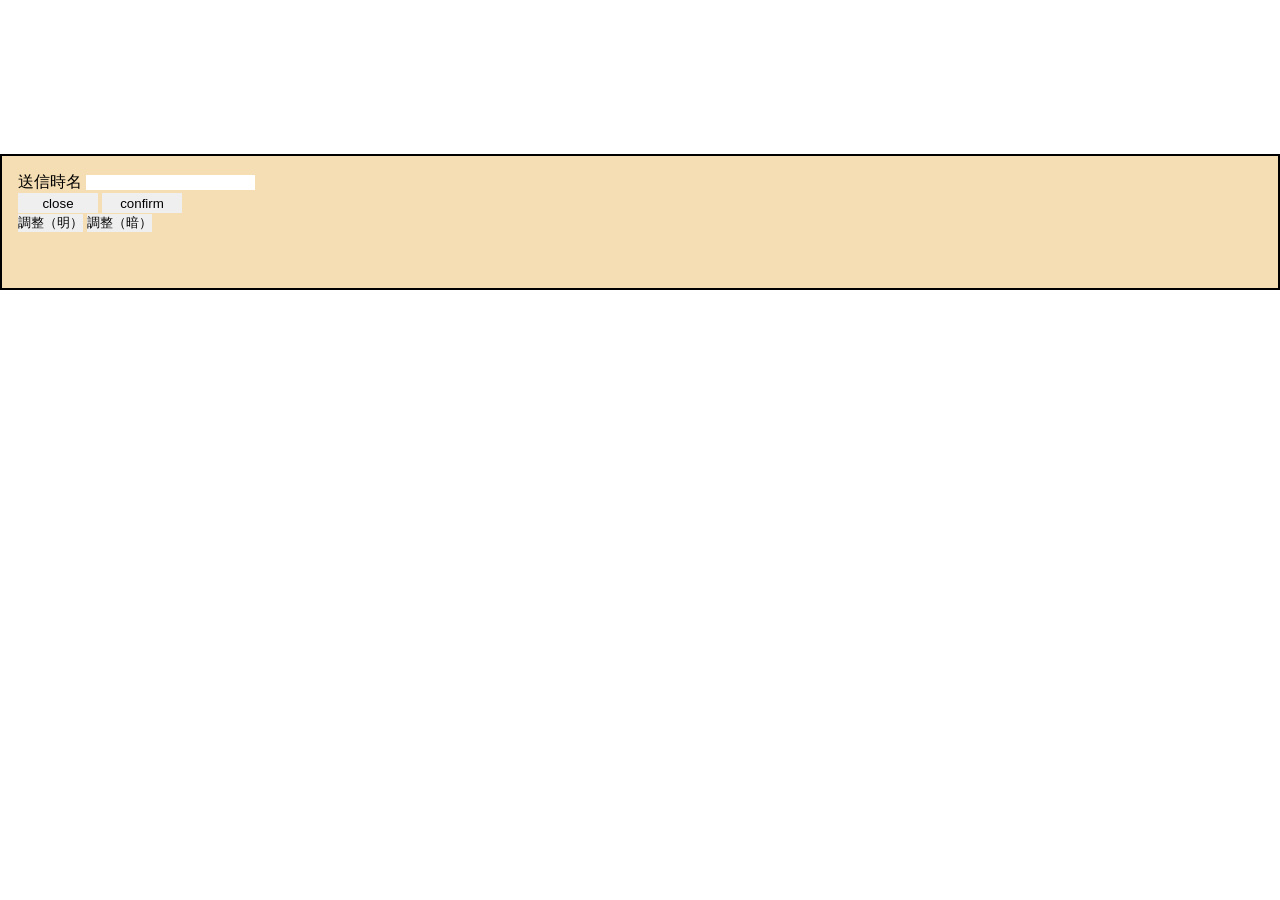
==== detect-view/index.html @ cbf9d628 "wip" ====
<!DOCTYPE html>
<html lang="en">
<head>
    <meta charset="UTF-8">
    <title>detect</title>
    <style>
        * {
            border: 0;
            margin: 0;
            padding: 0;
        }
    </style>
    <link rel="stylesheet" href="./main.css">
    <script type="module" src="stream.js"></script>
</head>
<body>
<div style="position: relative">
    <video id="display">wait...</video>
    <canvas style="" id="canvas"></canvas>
        <canvas id="selecting_box_canvas"></canvas>
    <div id="selecting_box_cover" onclick="alert('cov')"></div>
    <div id="created_box_wrap">
        <div onclick="alert('box')"></div>
    </div>
    <div id="created_box_edit">
        <label for="send_name_input">送信時名</label>
        <input name="send_box_name" id="element_name" type="hidden">
        <input name="send_name" id="send_name_input"><br>
        <input type="button" onclick="document.getElementById('created_box_edit').style.display = 'none'" class="created_edit_window_button" name="close" id="created_edit_close" value="close">
        <input type="button"  class="created_edit_window_button" name="confirm" id="created_edit_confirm" value="confirm"><br>
        <input type="button" value="調整（明）" id="created_box_threshold_biggwat">
        <input type="button" value="調整（暗）" id="created_box_threshold_smallest">

    </div>
    <!--<canvas style="" id="canvas2" width="500" height="500"></canvas>-->
</div>
</body>
</html>
---- detect-view/main.css ----
#selecting_box_canvas {
    position: absolute;
    top: 0;
    left: 0;
    z-index: 1;
}


#created_box_wrap {
    width: 100vw;
    height: 100vh;
    position: absolute;
    top: 0;
    left: 0;
}
#created_box_wrap > * {
    background-color: #58c1fa;
    z-index: 3;
    position: absolute;
}

#created_box_edit {
    background: wheat;
    padding: 1rem;
    border: black 2px solid;
    height: 100px;
    z-index: 4;
}
#created_box_edit > .created_edit_window_button{
    height: 20px;
    width: 80px;
}
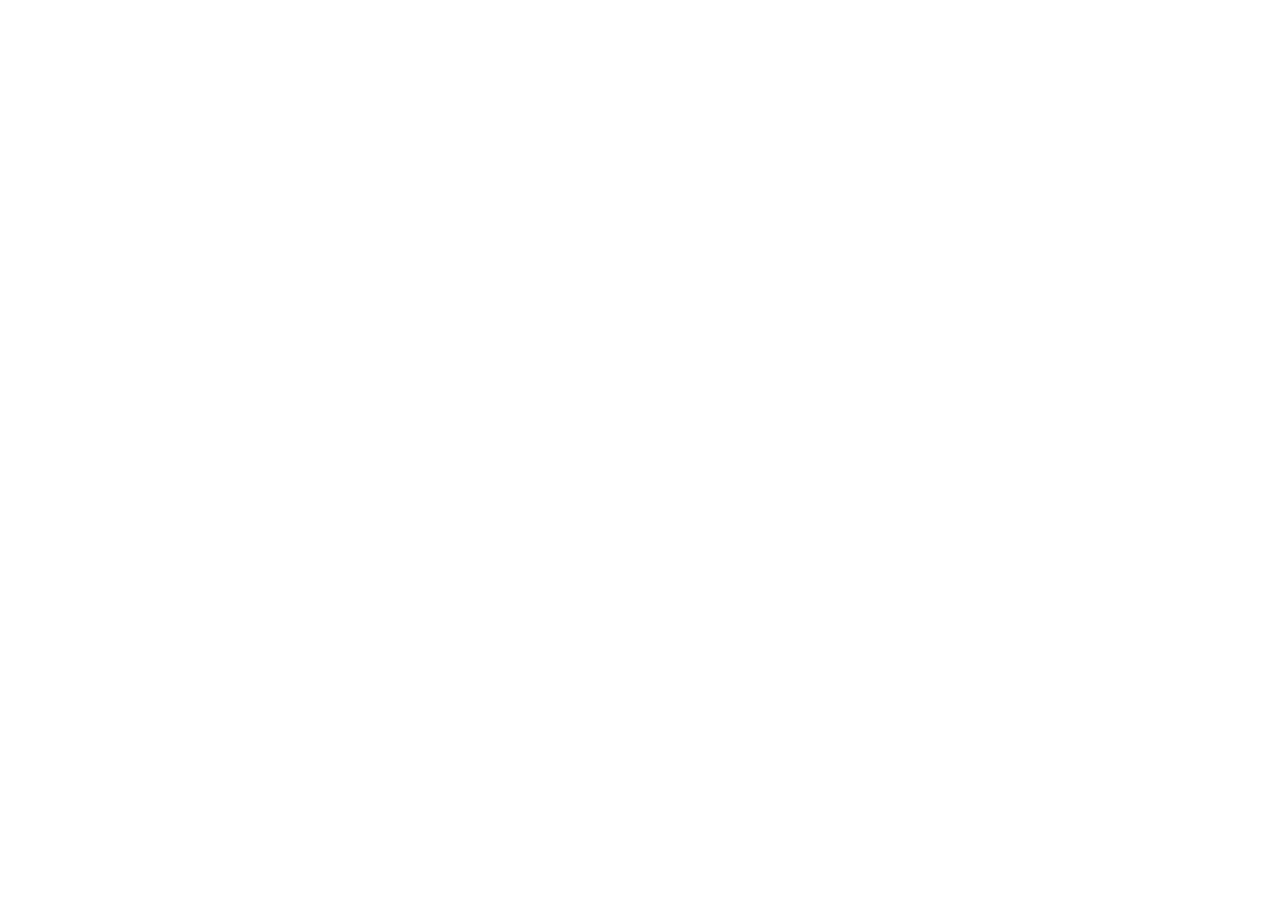
==== commit b16affc4: "どのindex.htmlだよ" ====
--- a/detect-view/index.html
+++ b/detect-view/index.html
@@ -16,22 +16,20 @@
 <body>
 <div style="position: relative">
     <video id="display">wait...</video>
-    <canvas style="" id="canvas"></canvas>
-        <canvas id="selecting_box_canvas"></canvas>
-    <div id="selecting_box_cover" onclick="alert('cov')"></div>
+    <canvas style="display: none" id="canvas"></canvas>
+    <canvas id="selecting_box_canvas"></canvas>
+    <div id="selecting_box_cover"></div>
     <div id="created_box_wrap">
-        <div onclick="alert('box')"></div>
     </div>
-    <div id="created_box_edit">
+    <dialog id="created_box_edit">
         <label for="send_name_input">送信時名</label>
         <input name="send_box_name" id="element_name" type="hidden">
         <input name="send_name" id="send_name_input"><br>
         <input type="button" onclick="document.getElementById('created_box_edit').style.display = 'none'" class="created_edit_window_button" name="close" id="created_edit_close" value="close">
         <input type="button"  class="created_edit_window_button" name="confirm" id="created_edit_confirm" value="confirm"><br>
-        <input type="button" value="調整（明）" id="created_box_threshold_biggwat">
-        <input type="button" value="調整（暗）" id="created_box_threshold_smallest">
-
-    </div>
+        <label><input type="button" value="調整（明）" id="created_box_threshold_biggest"><span id="created_box_threshold_biggest_label"></span></label><br>
+        <label><input type="button" value="調整（暗）" id="created_box_threshold_smallest"><span id="created_box_threshold_smallest_label"></span></label>
+    </dialog>
     <!--<canvas style="" id="canvas2" width="500" height="500"></canvas>-->
 </div>
 </body>
--- a/detect-view/main.css
+++ b/detect-view/main.css
@@ -14,8 +14,10 @@
     left: 0;
 }
 #created_box_wrap > * {
-    background-color: #58c1fa;
+    background-color: gray;
     z-index: 3;
+    opacity: 0.2;
+    border: black solid 3px;
     position: absolute;
 }
 
